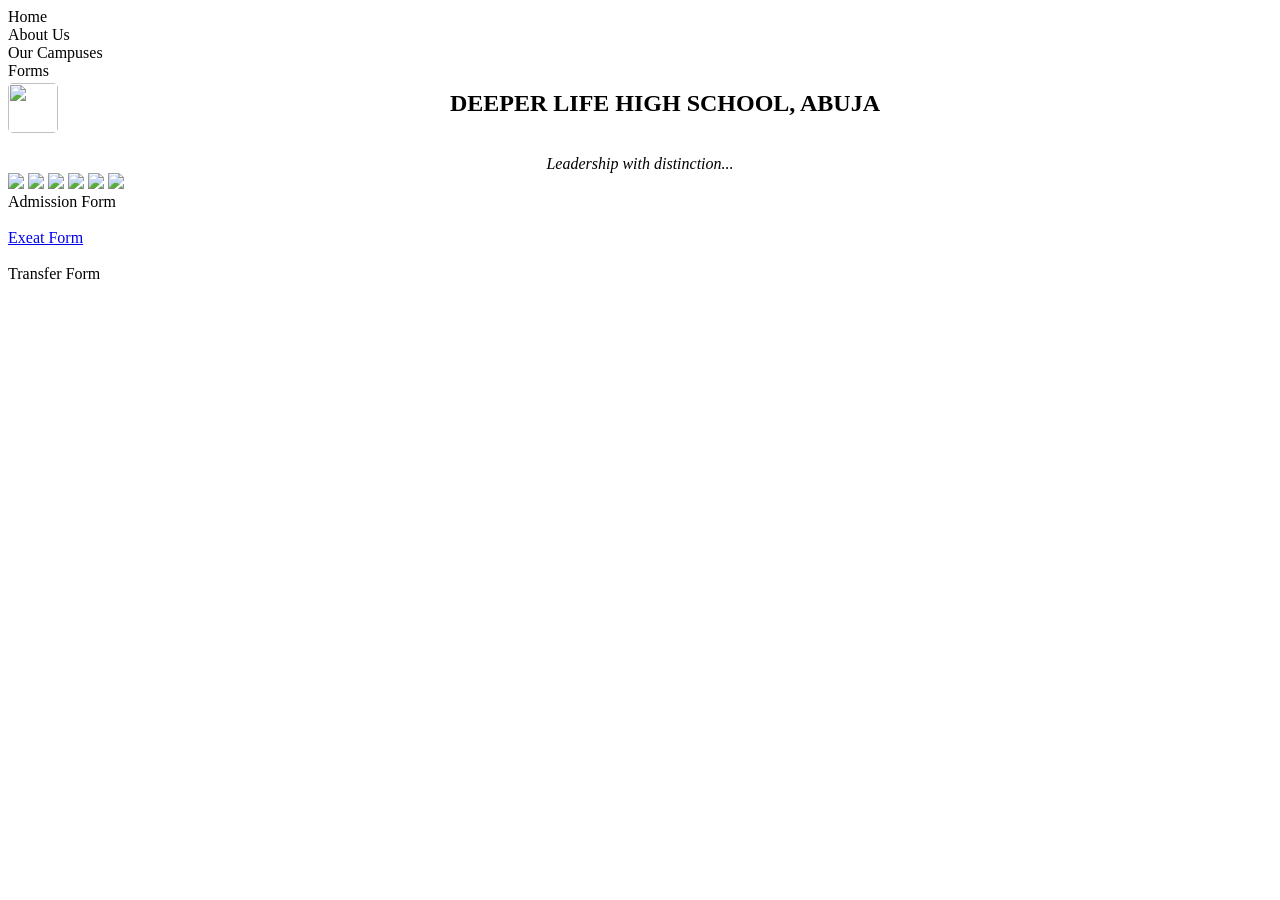
==== html/index.html @ c4bb1971 "Create index.html" ====
<!DOCTYPE html>
<html>
<head>
	<title>DLHS Abuja</title>
	<link rel="stylesheet" type="text/css" href="css/style.css">
	<link rel="icon" href="images/logo.png.jpg">
</head>
<body>
	<!-- Navigation -->
	<nav>
		<div id="home" class="active nav">Home</div>
		<div id="about" class="nav">About Us</div>
		<div id="campus" class="nav">Our Campuses</div>
		<div id="form" class="nav" onmouseover="show('#dropdown')" onmouseleave="hide('#dropdown')">Forms</div>
	</nav>
	<center>
		<img src="images/logo.png.jpg" width="50" height="50" style="float: left;margin-top: -7px;border-radius: 5px;">
		<h2 style="margin-top: 10px;" class="banner">DEEPER LIFE HIGH SCHOOL, ABUJA</h2>
		<br>
		<i>Leadership with distinction...</i>
	</center>
	<!-- Image Slideshow -->
		<div id="img-container">
			<div id="inner-img-container">
				<img src="images/basketball.jpg" id="img" alt=" ">
				<img src="images/cultural.jpg" id="img" alt=" ">
				<img src="images/award.jpg" id="img" alt=" ">
				<img src="images/onedayp.jpg" id="img" alt=" ">
				<img src="images/award2.jpg" id="img" alt=" ">
				<img src="images/backetball.jpg" id="img" alt=" ">
				
			</div>
		</div>
	<!-- Dropdown -->
	<div id="dropdown" onmouseover="show('#dropdown')" onmouseleave="hide('#dropdown')">
		<div>Admission Form</div>
		<br>
		<a href="index2.html"><div>Exeat Form</div></a>
		<br>
		<div>Transfer Form</div>
	</div>
	<!-- Javascript File -->
	<script type="text/javascript" src="js/script.js"></script>
</body>
</html>
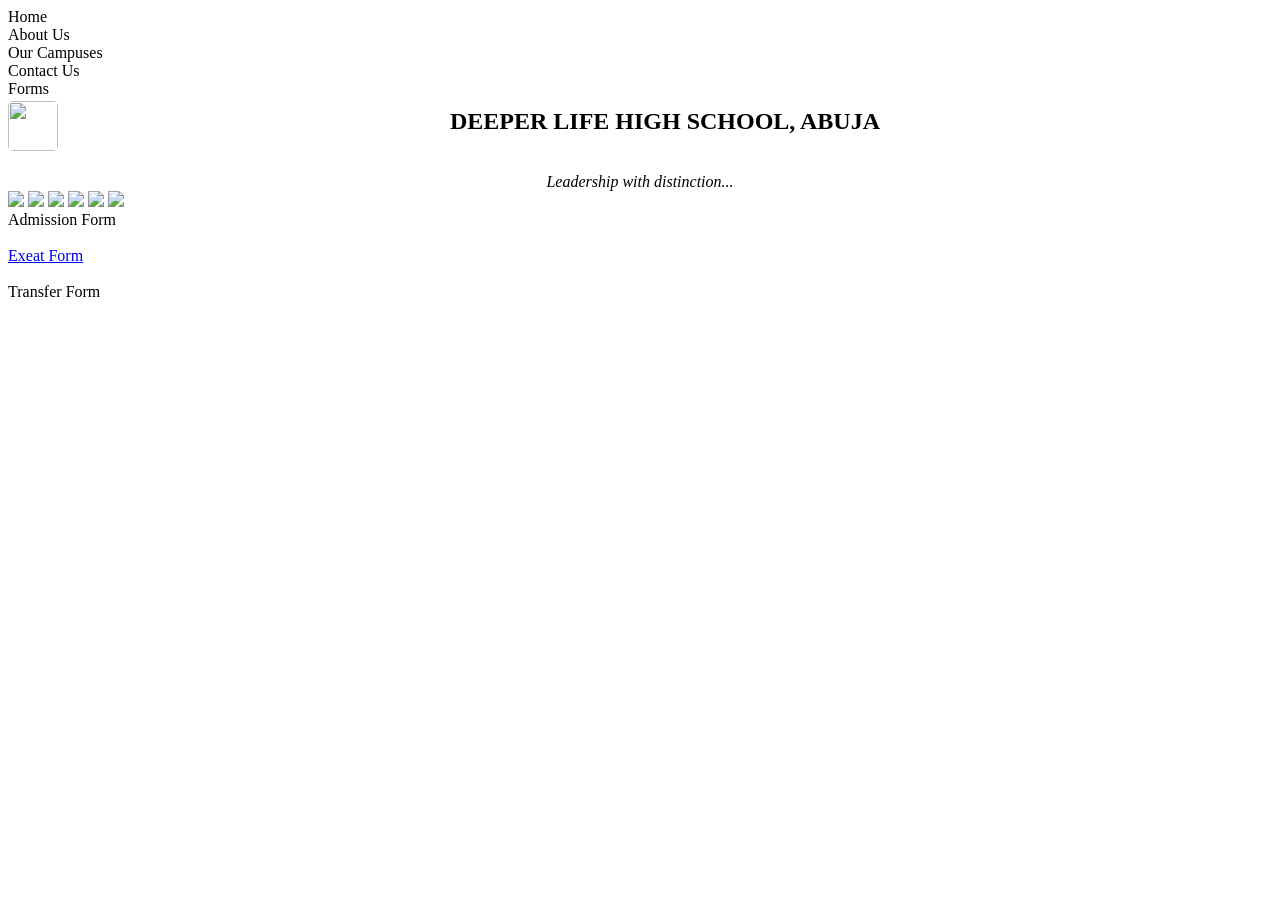
==== commit efe1f025: "Update index.html" ====
--- a/html/index.html
+++ b/html/index.html
@@ -11,6 +11,7 @@
 		<div id="home" class="active nav">Home</div>
 		<div id="about" class="nav">About Us</div>
 		<div id="campus" class="nav">Our Campuses</div>
+		<div id="contact" class="nav">Contact Us</div>
 		<div id="form" class="nav" onmouseover="show('#dropdown')" onmouseleave="hide('#dropdown')">Forms</div>
 	</nav>
 	<center>
@@ -35,7 +36,7 @@
 	<div id="dropdown" onmouseover="show('#dropdown')" onmouseleave="hide('#dropdown')">
 		<div>Admission Form</div>
 		<br>
-		<a href="index2.html"><div>Exeat Form</div></a>
+		<a href="form.html"><div>Exeat Form</div></a>
 		<br>
 		<div>Transfer Form</div>
 	</div>
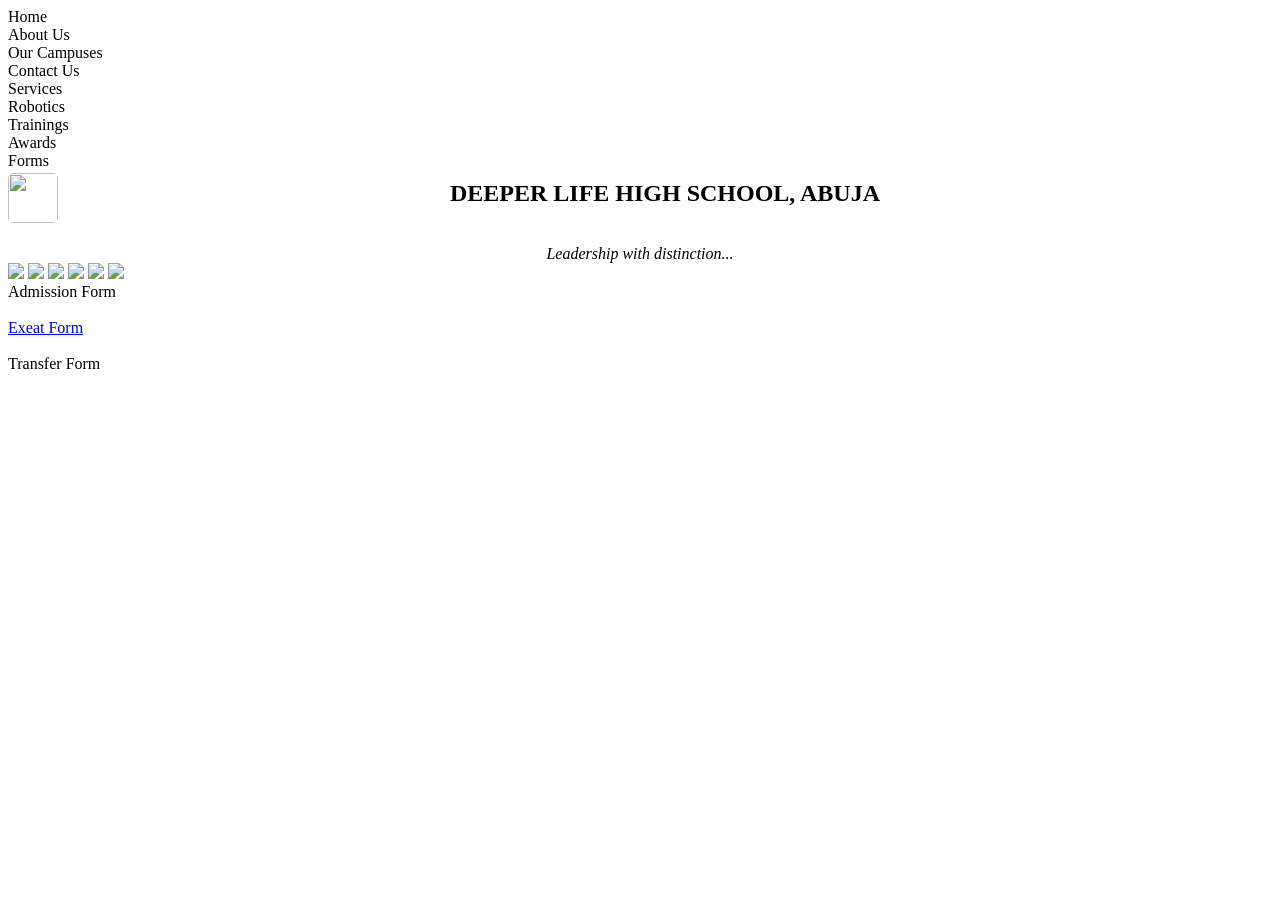
==== commit 5acdc5f0: "nav-bar update" ====
--- a/html/index.html
+++ b/html/index.html
@@ -12,6 +12,10 @@
 		<div id="about" class="nav">About Us</div>
 		<div id="campus" class="nav">Our Campuses</div>
 		<div id="contact" class="nav">Contact Us</div>
+		<div id="service" class="nav">Services</div>
+		<div id="robotics" class="nav">Robotics</div>
+		<div id="training" class="nav">Trainings</div>
+		<div id="award" class="nav">Awards</div>
 		<div id="form" class="nav" onmouseover="show('#dropdown')" onmouseleave="hide('#dropdown')">Forms</div>
 	</nav>
 	<center>
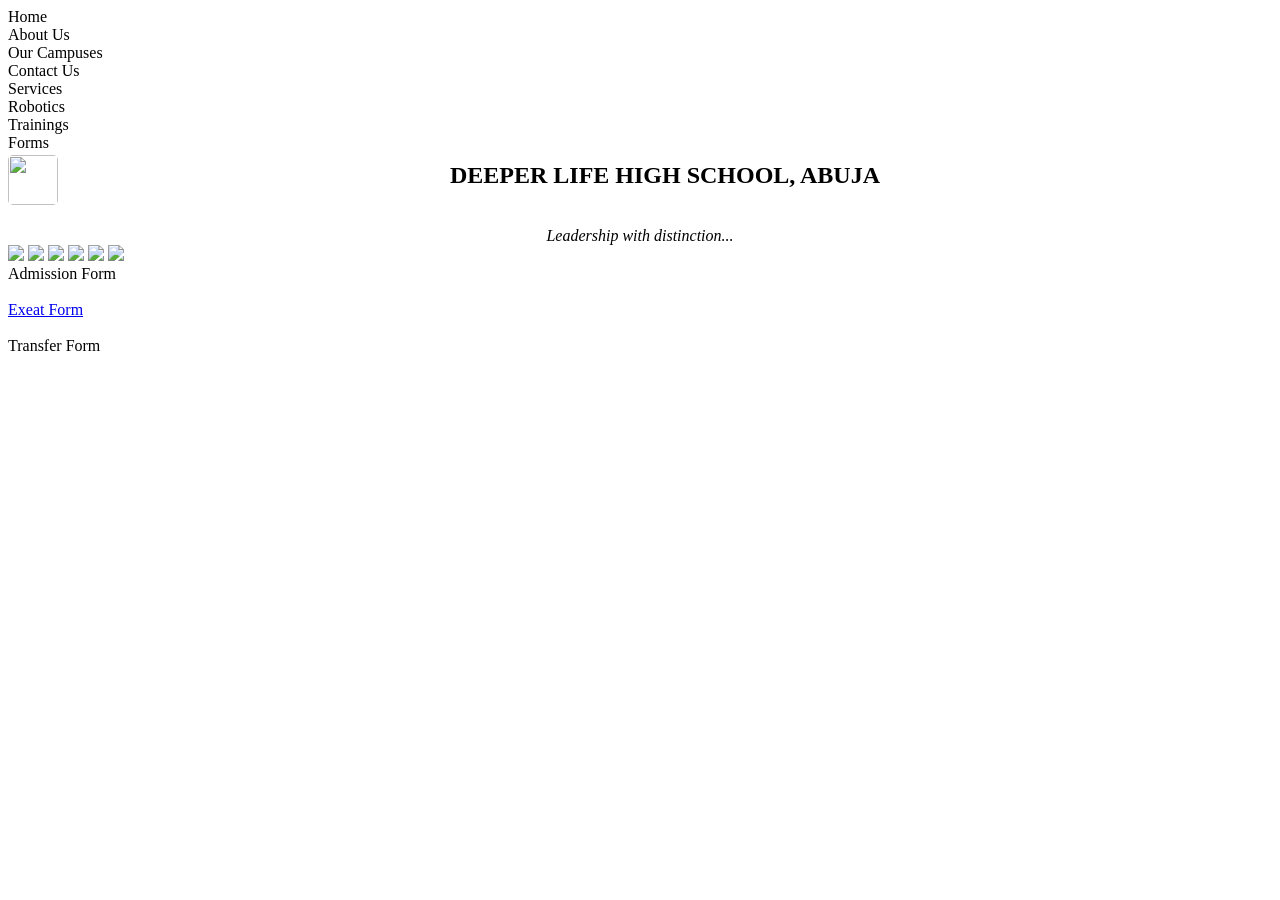
==== commit 416e2b92: "Update index.html" ====
--- a/html/index.html
+++ b/html/index.html
@@ -15,7 +15,6 @@
 		<div id="service" class="nav">Services</div>
 		<div id="robotics" class="nav">Robotics</div>
 		<div id="training" class="nav">Trainings</div>
-		<div id="award" class="nav">Awards</div>
 		<div id="form" class="nav" onmouseover="show('#dropdown')" onmouseleave="hide('#dropdown')">Forms</div>
 	</nav>
 	<center>
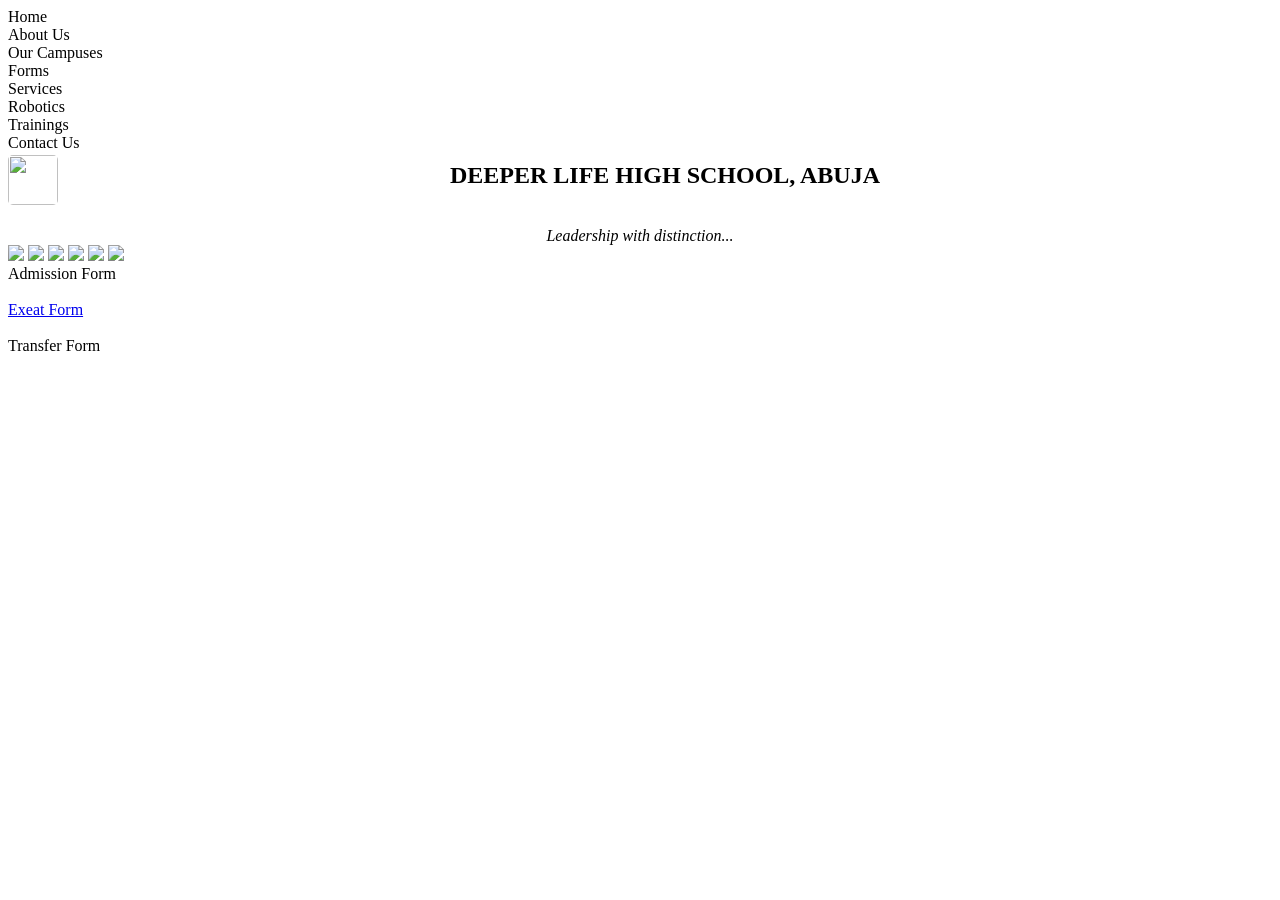
==== commit 49346143: "Update index.html" ====
--- a/html/index.html
+++ b/html/index.html
@@ -11,11 +11,11 @@
 		<div id="home" class="active nav">Home</div>
 		<div id="about" class="nav">About Us</div>
 		<div id="campus" class="nav">Our Campuses</div>
-		<div id="contact" class="nav">Contact Us</div>
+		<div id="form" class="nav" onmouseover="show('#dropdown')" onmouseleave="hide('#dropdown')">Forms</div>
 		<div id="service" class="nav">Services</div>
 		<div id="robotics" class="nav">Robotics</div>
 		<div id="training" class="nav">Trainings</div>
-		<div id="form" class="nav" onmouseover="show('#dropdown')" onmouseleave="hide('#dropdown')">Forms</div>
+		<div id="contact" class="nav">Contact Us</div>
 	</nav>
 	<center>
 		<img src="images/logo.png.jpg" width="50" height="50" style="float: left;margin-top: -7px;border-radius: 5px;">
